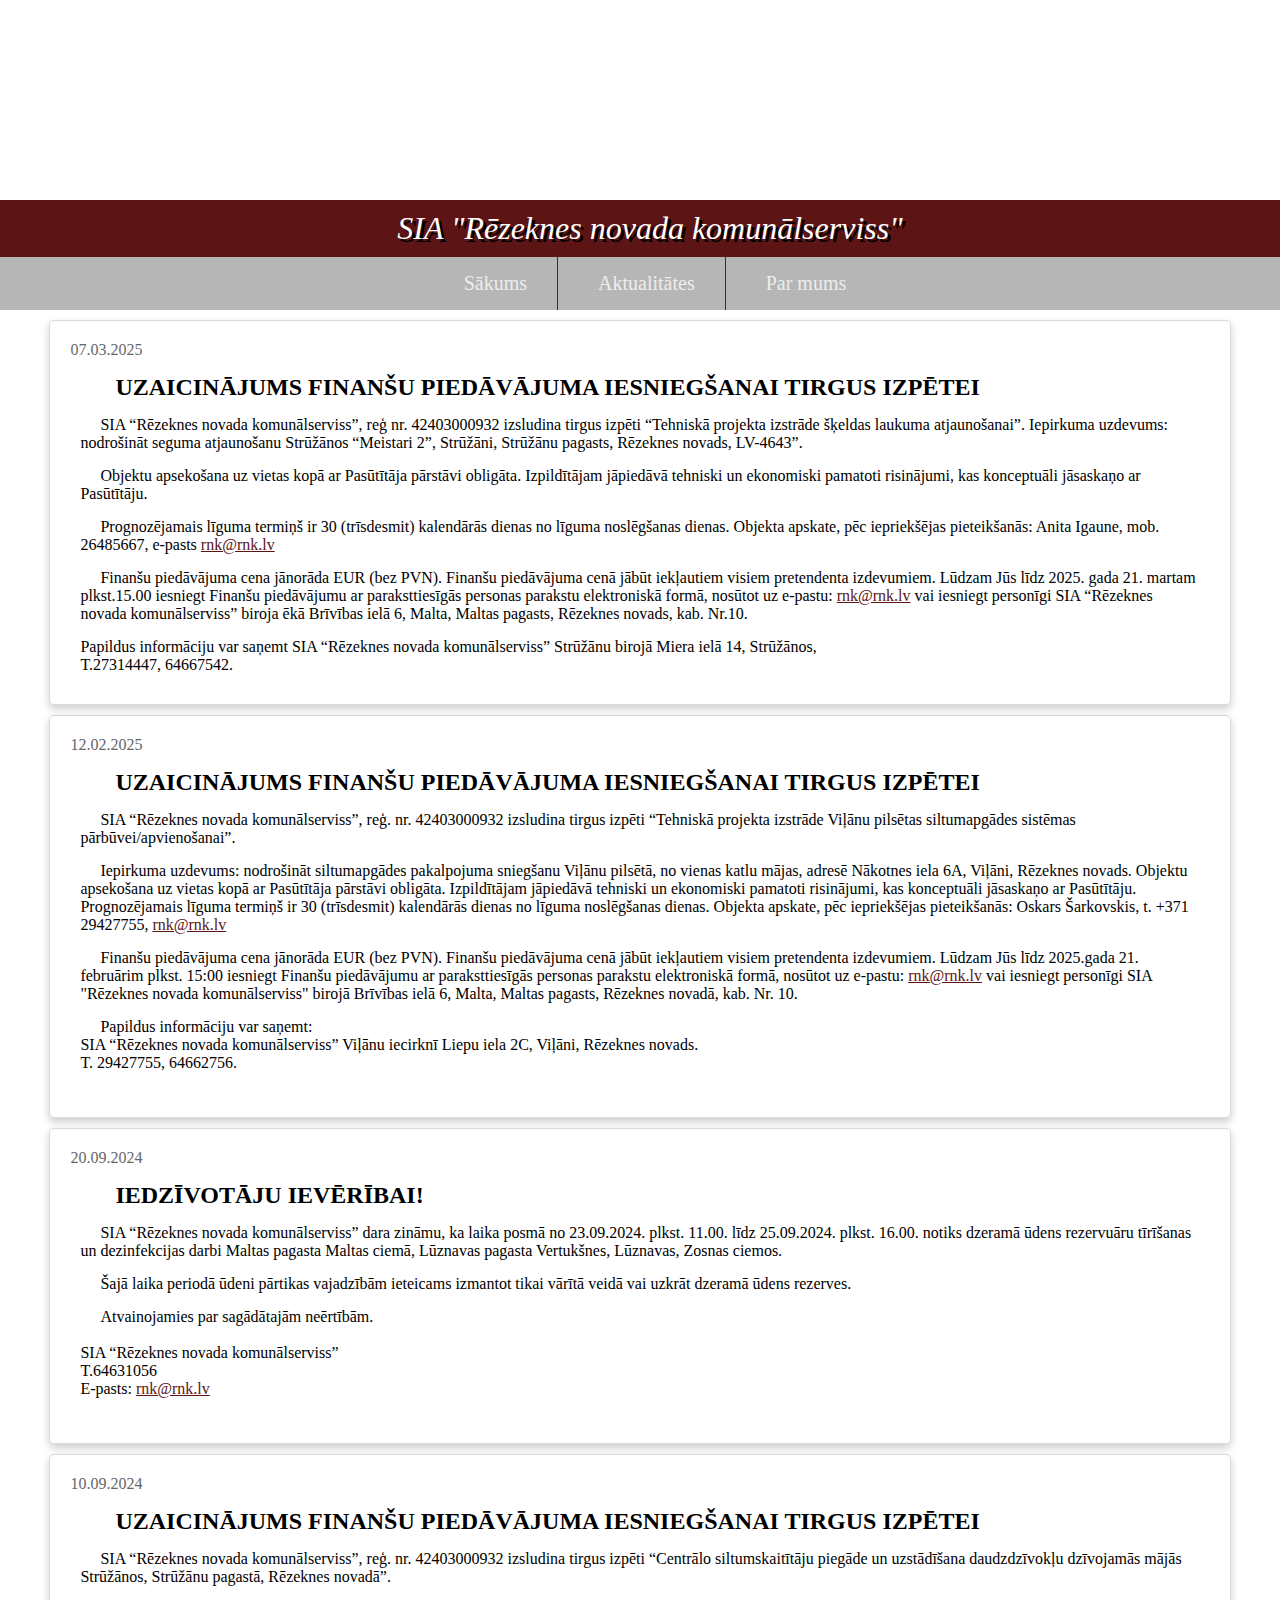
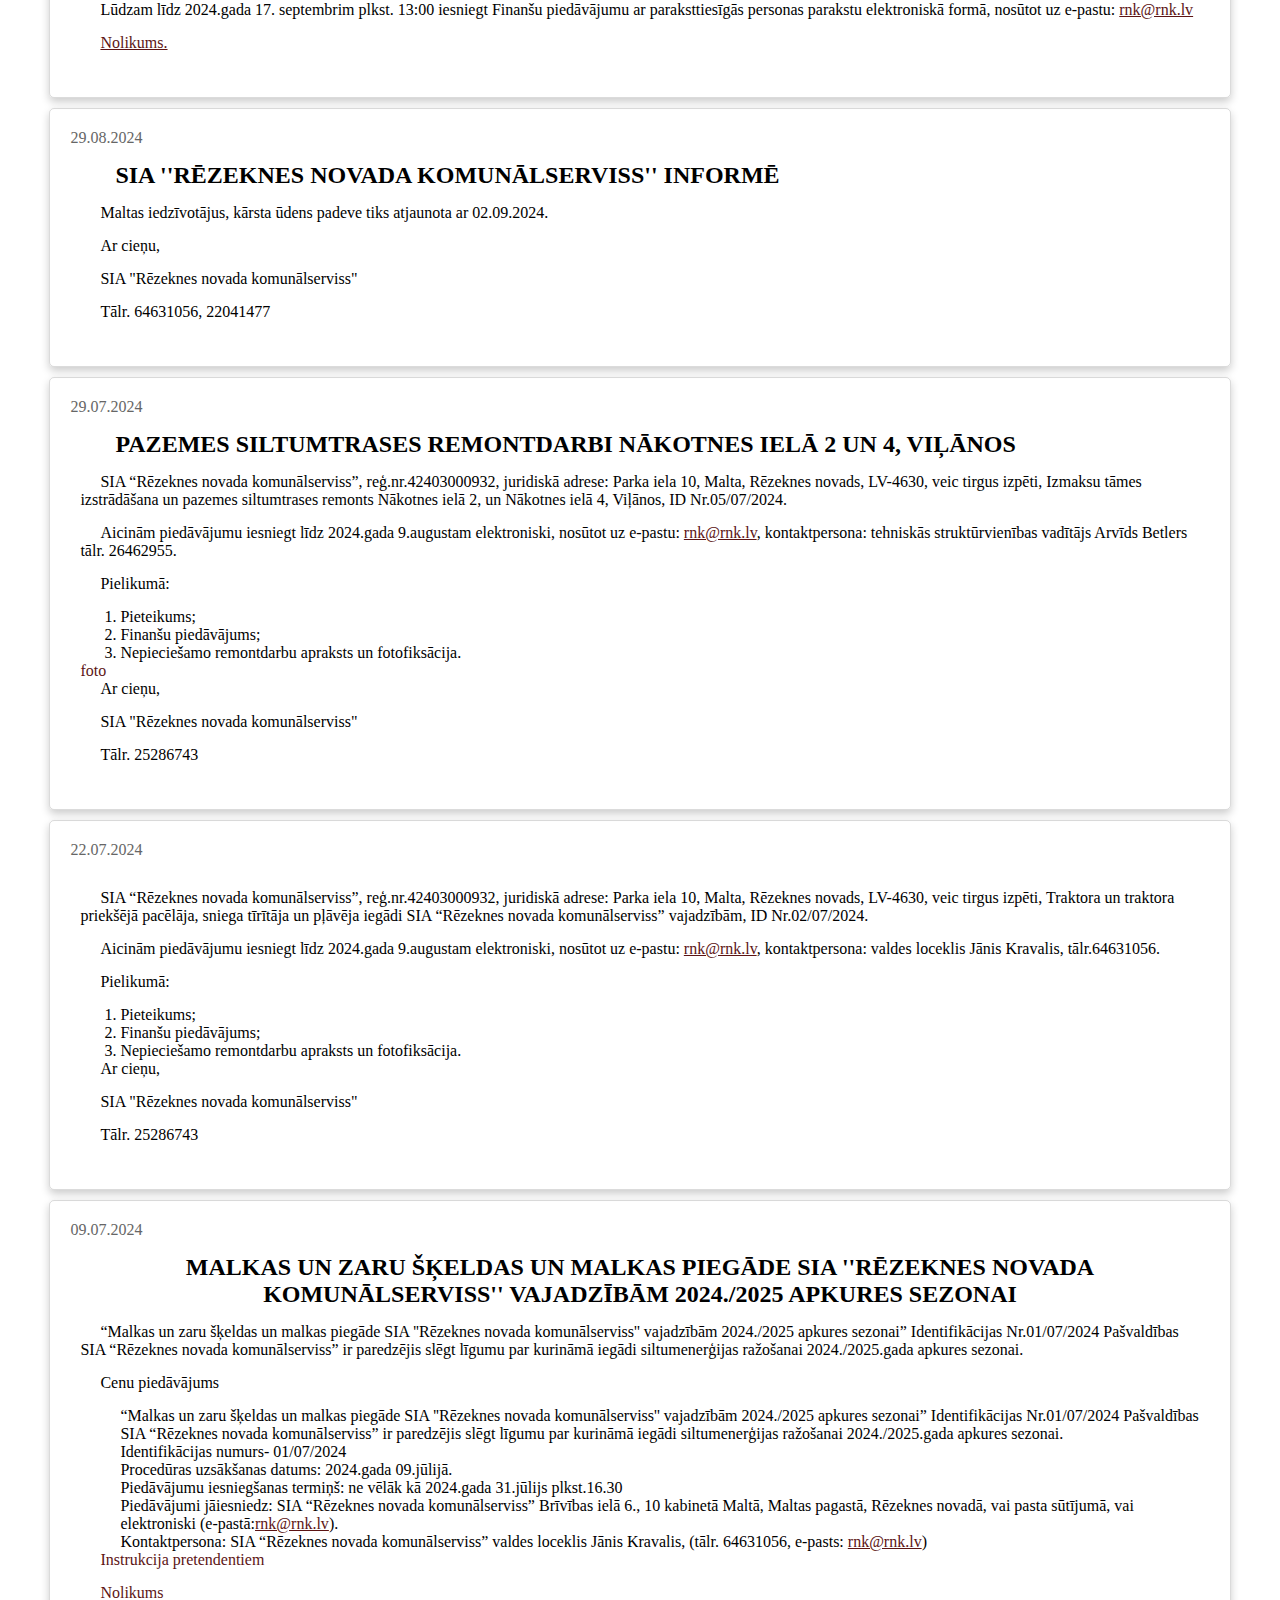
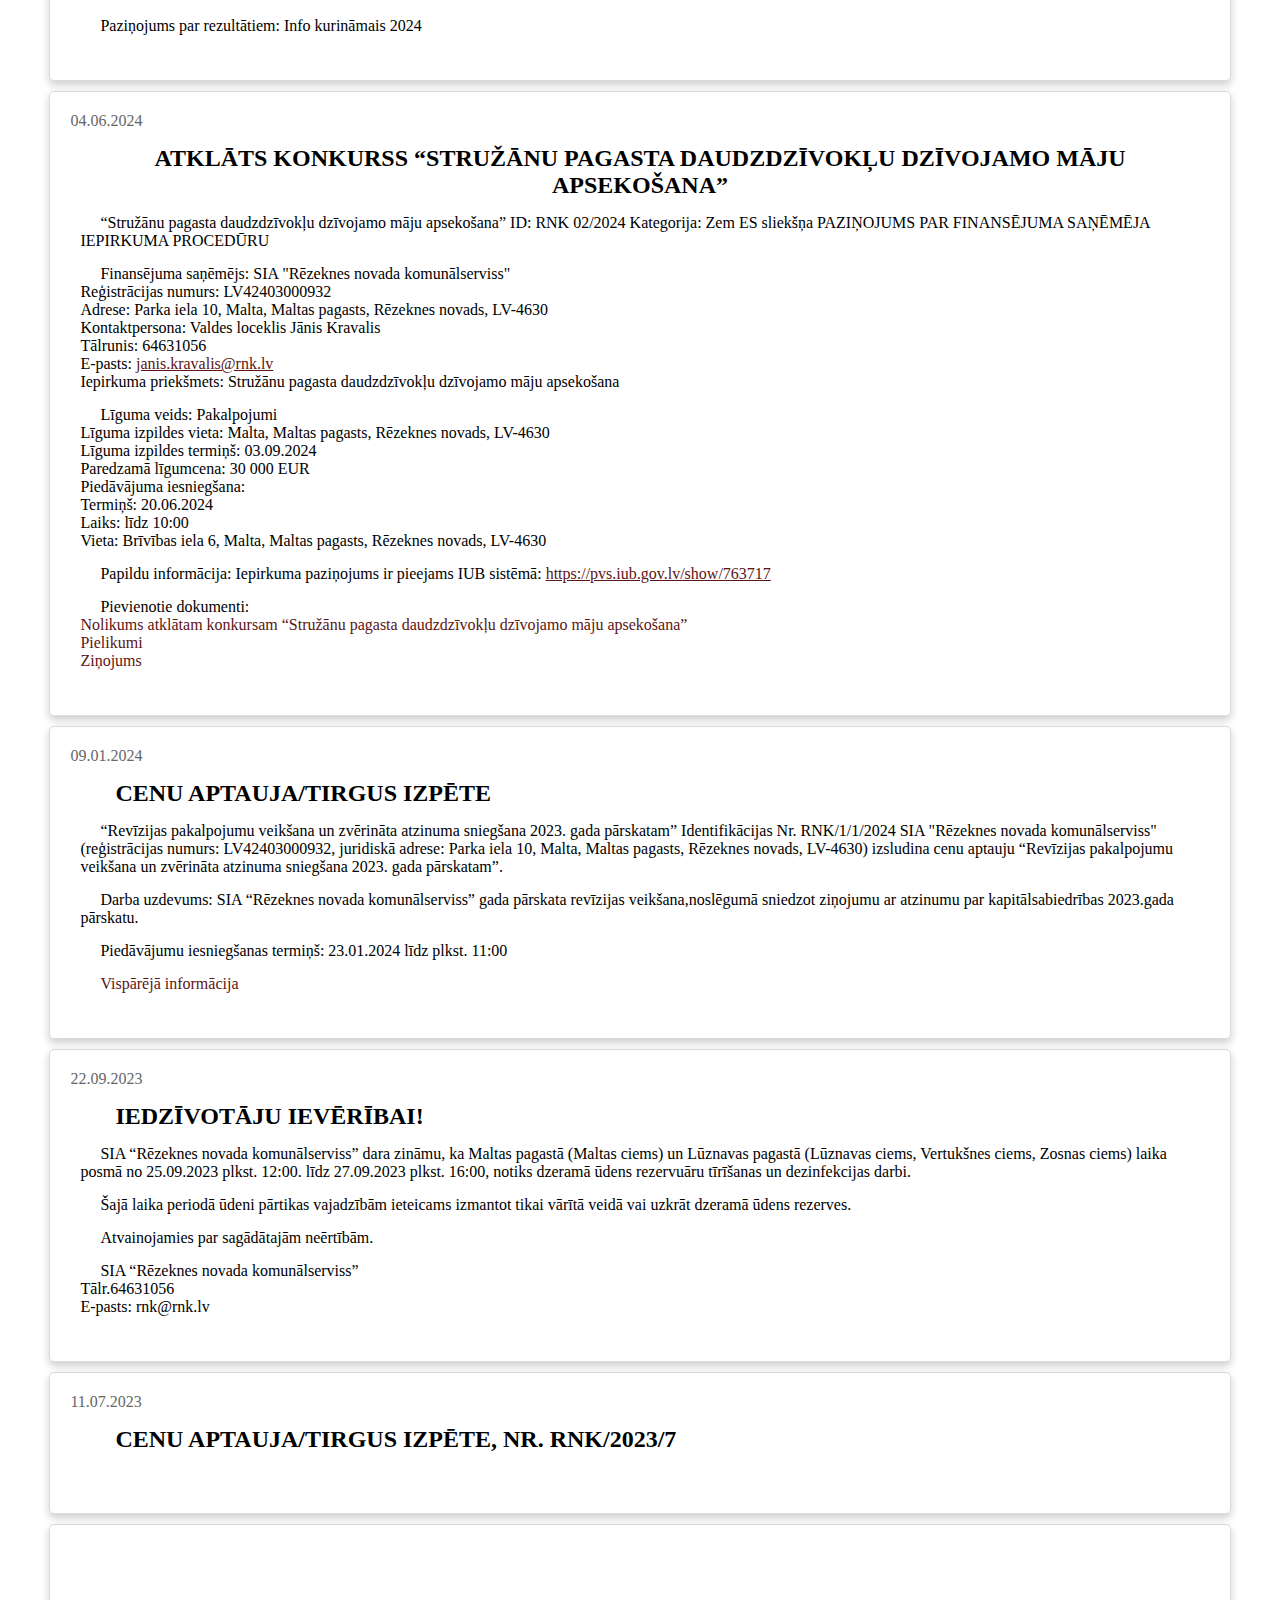
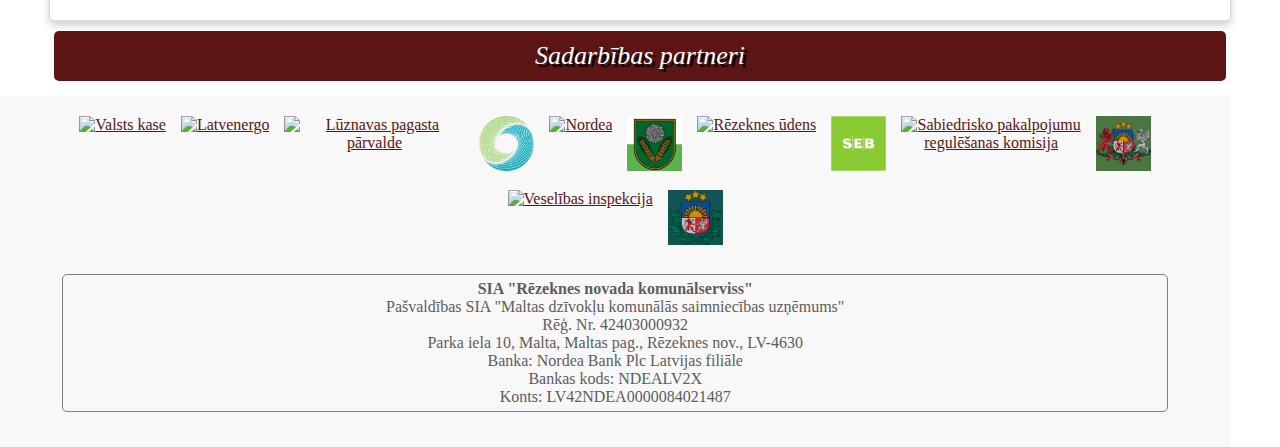
==== index.html @ 6ac14ec8 "Logos fics" ====
<!DOCTYPE html>
<html lang="lv" dir="ltr">

<head>
  <meta charset="UTF-8">
  <meta name="viewport" content="width=device-width, initial-scale=1.0">
  <title>Sākumalapa</title>
  <link rel="stylesheet" href="style.css">
  <link rel="shortcuticon" type="image/vnd.microsoft.icon" href="/templates/interiordesign/favicon.ico">
  <meta name="description"
    content="Rēzeknes novada PSIA Maltas dzīvokļu komunālās saimniecības uzņēmums, Maltas DZKSU, Maltasdzksu">
</head>

<body>
  <header>
  </header>
  <h2>SIA &quot;Rēzeknes novada komunālserviss&quot;</h2>
  <nav id="nav-bar">
    <ul>
      <li><a href="">Sākums</a></li>
      <li><a href="#">Aktualitātes</a></li>
      <li><a href="#footer">Par mums</a></li>
    </ul>
  </nav>
  <div class="galvena">
    <section class="main top-col">
      <div class="card">
        <span class="date">07.03.2025</span>
        <div class="card-header">
          <h3 class="card-title">UZAICINĀJUMS FINANŠU PIEDĀVĀJUMA IESNIEGŠANAI TIRGUS IZPĒTEI</h3>
        </div>
        <div class="card-body">
          <p class="card-text">
            SIA “Rēzeknes novada komunālserviss”, reģ nr. 42403000932 izsludina tirgus izpēti “Tehniskā projekta
            izstrāde
            šķeldas laukuma atjaunošanai”. Iepirkuma uzdevums: nodrošināt seguma atjaunošanu Strūžānos “Meistari 2”,
            Strūžāni, Strūžānu pagasts, Rēzeknes novads, LV-4643”.
          </p>
          <p class="card-text">
            Objektu apsekošana uz vietas kopā ar Pasūtītāja pārstāvi obligāta. Izpildītājam jāpiedāvā tehniski un
            ekonomiski pamatoti risinājumi, kas konceptuāli jāsaskaņo ar Pasūtītāju.
          </p>
          <p class="card-text">
            Prognozējamais līguma termiņš ir 30 (trīsdesmit) kalendārās dienas no līguma noslēgšanas dienas. Objekta
            apskate, pēc iepriekšējas pieteikšanās: Anita Igaune, mob. 26485667, e-pasts <a
              href="mailto:rnk@rnk.lv">rnk@rnk.lv</a>
          </p>
          <p class="card-text">
            Finanšu piedāvājuma cena jānorāda EUR (bez PVN). Finanšu piedāvājuma cenā jābūt iekļautiem visiem
            pretendenta
            izdevumiem. Lūdzam Jūs līdz 2025. gada 21. martam plkst.15.00 iesniegt Finanšu piedāvājumu ar
            paraksttiesīgās
            personas parakstu elektroniskā formā, nosūtot uz e-pastu: <a href="mailto:rnk@rnk.lv">rnk@rnk.lv</a> vai
            iesniegt personīgi SIA “Rēzeknes novada komunālserviss” biroja ēkā Brīvības ielā 6, Malta, Maltas pagasts,
            Rēzeknes novads, kab. Nr.10.
          </p>
          <p>Papildus informāciju var saņemt SIA “Rēzeknes novada komunālserviss” Strūžānu birojā Miera ielā 14,
            Strūžānos,<br> T.27314447, 64667542.</p>
        </div>
      </div>
      <div class="card">
        <span class="date">12.02.2025</span>
        <div class="card-header">
          <h3 class="card-title">UZAICINĀJUMS FINANŠU PIEDĀVĀJUMA IESNIEGŠANAI TIRGUS IZPĒTEI</h3>
        </div>
        <div class="card-body">
          <p class="card-text">SIA “Rēzeknes novada komunālserviss”, reģ. nr. 42403000932 izsludina tirgus izpēti
            “Tehniskā projekta izstrāde Viļānu pilsētas siltumapgādes sistēmas pārbūvei/apvienošanai”.</p>
          <p class="card-text">Iepirkuma uzdevums: nodrošināt siltumapgādes pakalpojuma sniegšanu Viļānu pilsētā, no
            vienas katlu mājas, adresē Nākotnes iela 6A, Viļāni, Rēzeknes novads. Objektu apsekošana uz vietas kopā ar
            Pasūtītāja pārstāvi obligāta. Izpildītājam jāpiedāvā tehniski un ekonomiski pamatoti risinājumi, kas
            konceptuāli jāsaskaņo ar Pasūtītāju. Prognozējamais līguma termiņš ir 30 (trīsdesmit) kalendārās dienas no
            līguma noslēgšanas dienas. Objekta apskate, pēc iepriekšējas pieteikšanās: Oskars Šarkovskis, t. +371
            29427755, <a href="mailto:rnk@rnk.lv">rnk@rnk.lv</a> </p>
          <p class="card-text">Finanšu piedāvājuma cena jānorāda EUR (bez PVN).
            Finanšu piedāvājuma cenā jābūt iekļautiem visiem pretendenta izdevumiem.
            Lūdzam Jūs līdz 2025.gada 21. februārim plkst. 15:00 iesniegt Finanšu piedāvājumu ar paraksttiesīgās
            personas parakstu elektroniskā formā, nosūtot uz e-pastu: <a href="mailto:rnk@rnk.lv">rnk@rnk.lv</a>
            vai iesniegt personīgi SIA "Rēzeknes novada komunālserviss" birojā Brīvības ielā 6, Malta,
            Maltas pagasts, Rēzeknes novadā, kab. Nr. 10.</p>
          <p class="card-text">Papildus informāciju var saņemt:<br>
            SIA “Rēzeknes novada komunālserviss” Viļānu iecirknī Liepu iela 2C, Viļāni, Rēzeknes novads.<br>
            T. 29427755, 64662756.</p>
        </div>
      </div>
      <div class="card">
        <span class="date">20.09.2024</span>
        <div class="card-header">
          <h3 class="card-title">IEDZĪVOTĀJU IEVĒRĪBAI!</h3>
        </div>
        <div class="card-body">
          <p class="card-text">SIA “Rēzeknes novada komunālserviss” dara zināmu,
            ka laika posmā no 23.09.2024. plkst. 11.00. līdz 25.09.2024. plkst. 16.00.
            notiks dzeramā ūdens rezervuāru tīrīšanas un dezinfekcijas darbi Maltas pagasta Maltas ciemā,
            Lūznavas pagasta Vertukšnes, Lūznavas, Zosnas ciemos.</p>
          <p class="card-text">Šajā laika periodā ūdeni pārtikas vajadzībām ieteicams izmantot
            tikai vārītā veidā vai uzkrāt dzeramā ūdens rezerves.</p>
          <p class="card-text">Atvainojamies par sagādātajām neērtībām.<br><br>
            SIA “Rēzeknes novada komunālserviss”<br>
            T.64631056<br>
            E-pasts: <a href="mailto:rnk@rnk.lv">rnk@rnk.lv</a></p>
        </div>
      </div>
      <div class="card">
        <span class="date">10.09.2024</span>
        <div class="card-header">
          <h3 class="card-title">UZAICINĀJUMS FINANŠU PIEDĀVĀJUMA IESNIEGŠANAI TIRGUS IZPĒTEI</h3>
        </div>
        <div class="card-body">
          <p class="card-text">SIA “Rēzeknes novada komunālserviss”, reģ. nr. 42403000932
            izsludina tirgus izpēti “Centrālo siltumskaitītāju piegāde un uzstādīšana
            daudzdzīvokļu dzīvojamās mājās Strūžānos, Strūžānu pagastā, Rēzeknes novadā”.</p>
          <p class="card-text">Lūdzam līdz 2024.gada 17. septembrim plkst. 13:00 iesniegt Finanšu piedāvājumu
            ar paraksttiesīgās personas parakstu elektroniskā formā, nosūtot uz e-pastu: <a
              href="mailto:rnk@rnk.lv">rnk@rnk.lv</a> </p>
          <p class="card-text"><a
              href="https://maltasdzksu.lv/images/Cenu_aptauja_siltumskait%C4%ABt%C4%81ji_Str%C5%AB%C5%BE%C4%81ni_2024.docx"
              target="_blank"> Nolikums.</a></p>
        </div>
      </div>
      <div class="card">
        <span class="date">29.08.2024</span>
        <div class="card-header">
          <h3 class="card-title">SIA ''Rēzeknes novada komunālserviss'' informē</h3>
        </div>
        <div class="card-body">
          <p class="card-text">Maltas iedzīvotājus, kārsta ūdens padeve tiks atjaunota ar 02.09.2024.</p>
          <p class="card-text">Ar cieņu,</p>
          <p class="card-text">SIA "Rēzeknes novada komunālserviss"</p>
          <p class="card-text">Tālr. 64631056, 22041477</p>
        </div>
      </div>
      <div class="card">
        <span class="date">29.07.2024</span>
        <div class="card-header">
          <h3 class="card-title">Pazemes siltumtrases remontdarbi Nākotnes ielā 2 un 4, Viļānos</h3>
        </div>
        <div class="card-body">
          <p class="card-text">SIA “Rēzeknes novada komunālserviss”, reģ.nr.42403000932,
            juridiskā adrese: Parka iela 10, Malta, Rēzeknes novads, LV-4630,
            veic tirgus izpēti, Izmaksu tāmes izstrādāšana un pazemes siltumtrases remonts Nākotnes ielā 2,
            un Nākotnes ielā 4, Viļānos, ID Nr.05/07/2024.</p>
          <p class="card-text">Aicinām piedāvājumu iesniegt līdz 2024.gada 9.augustam elektroniski, nosūtot uz e-pastu:
            <a href="mailto:rnk@rnk.lv">rnk@rnk.lv</a>,
            kontaktpersona: tehniskās struktūrvienības vadītājs Arvīds Betlers tālr. 26462955.
          </p>
          <p class="card-text">Pielikumā:</p>
          <p class="card-text">
          <ol>
            <li>Pieteikums;</li>
            <li>Finanšu piedāvājums;</li>
            <li>Nepieciešamo remontdarbu apraksts un fotofiksācija.</li>
          </ol>
          <a>foto</a>
          </p>
          <p class="card-text">Ar cieņu,</p>
          <p class="card-text">SIA "Rēzeknes novada komunālserviss"</p>
          <p class="card-text">Tālr. 25286743</p>
        </div>
      </div>

      <div class="card">
        <span class="date">22.07.2024</span>
        <div class="card-header">
          <h3 class="card-title"></h3>
        </div>
        <div class="card-body">
          <p class="card-text">SIA “Rēzeknes novada komunālserviss”, reģ.nr.42403000932, juridiskā adrese: Parka iela
            10, Malta,
            Rēzeknes novads, LV-4630, veic tirgus izpēti,
            Traktora un traktora priekšējā pacēlāja, sniega tīrītāja un pļāvēja iegādi SIA “Rēzeknes novada
            komunālserviss” vajadzībām,
            ID Nr.02/07/2024.</p>
          <p class="card-text">Aicinām piedāvājumu iesniegt līdz 2024.gada 9.augustam elektroniski, nosūtot uz e-pastu:
            <a href="mailto:rnk@rnk.lv">rnk@rnk.lv</a>,
            kontaktpersona: valdes loceklis Jānis Kravalis, tālr.64631056.
          </p>
          <p class="card-text">Pielikumā:</p>
          <p class="card-text">
          <ol>
            <li>Pieteikums;</li>
            <li>Finanšu piedāvājums;</li>
            <li>Nepieciešamo remontdarbu apraksts un fotofiksācija.</li>
          </ol>
          </p>
          <p class="card-text">Ar cieņu,</p>
          <p class="card-text">SIA "Rēzeknes novada komunālserviss"</p>
          <p class="card-text">Tālr. 25286743</p>
        </div>
      </div>

      <div class="card">
        <span class="date">09.07.2024</span>
        <div class="card-header">
          <h3 class="card-title">Malkas un zaru šķeldas un malkas piegāde SIA ''Rēzeknes novada komunālserviss''
            vajadzībām 2024./2025 apkures sezonai</h3>
        </div>
        <div class="card-body">
          <p class="card-text">“Malkas un zaru šķeldas un malkas piegāde SIA ''Rēzeknes novada komunālserviss''
            vajadzībām 2024./2025 apkures sezonai”
            Identifikācijas Nr.01/07/2024
            Pašvaldības SIA “Rēzeknes novada komunālserviss”
            ir paredzējis slēgt līgumu par kurināmā iegādi siltumenerģijas ražošanai 2024./2025.gada apkures sezonai.
          </p>
          <p class="card-text">Cenu piedāvājums</p>
          <p class="card-text">
          <ul>
            <li>“Malkas un zaru šķeldas un malkas piegāde SIA ''Rēzeknes novada komunālserviss'' vajadzībām 2024./2025
              apkures sezonai”
              Identifikācijas Nr.01/07/2024
              Pašvaldības SIA “Rēzeknes novada komunālserviss”
              ir paredzējis slēgt līgumu par kurināmā iegādi siltumenerģijas ražošanai 2024./2025.gada apkures sezonai.
            </li>
            <li>Identifikācijas numurs- 01/07/2024</li>
            <li>Procedūras uzsākšanas datums: 2024.gada 09.jūlijā.</li>
            <li>Piedāvājumu iesniegšanas termiņš: ne vēlāk kā 2024.gada 31.jūlijs plkst.16.30</li>
            <li>Piedāvājumi jāiesniedz: SIA “Rēzeknes novada komunālserviss”

              Brīvības ielā 6., 10 kabinetā Maltā, Maltas pagastā, Rēzeknes novadā, vai pasta sūtījumā, vai elektroniski
              (e-pastā:<a href="mailto:rnk@rnk.lv">rnk@rnk.lv</a>).</li>
            <li>Kontaktpersona: SIA “Rēzeknes novada komunālserviss” valdes loceklis Jānis Kravalis,
              (tālr. 64631056, e-pasts: <a href="mailto:rnk@rnk.lv">rnk@rnk.lv</a>)</li>
          </ul>
          </p>
          <p class="card-text"><a>Instrukcija pretendentiem</a></p>
          <p class="card-text"><a>Nolikums</a></p>
          <p class="card-text">Paziņojums par rezultātiem: Info kurināmais 2024</p>
        </div>
      </div>
      <div class="card">
        <span class="date">04.06.2024</span>
        <div class="card-header">
          <h3 class="card-title">ATKLĀTS KONKURSS “Stružānu pagasta daudzdzīvokļu dzīvojamo māju apsekošana”</h3>
        </div>
        <div class="card-body">
          <p class="card-text">“Stružānu pagasta daudzdzīvokļu dzīvojamo māju apsekošana” ID: RNK 02/2024 Kategorija:
            Zem ES sliekšņa
            PAZIŅOJUMS PAR FINANSĒJUMA SAŅĒMĒJA IEPIRKUMA PROCEDŪRU
          </p>
          <p class="card-text">Finansējuma saņēmējs: SIA "Rēzeknes novada komunālserviss" <br>Reģistrācijas numurs:
            LV42403000932 <br>Adrese: Parka iela 10, Malta, Maltas pagasts, Rēzeknes novads, LV-4630
            <br> Kontaktpersona: Valdes loceklis Jānis Kravalis <br>Tālrunis: 64631056<br> E-pasts: <a
              href="mailto:janis.kravalis@rnk.lv">janis.kravalis@rnk.lv</a>
            <br>Iepirkuma priekšmets: Stružānu pagasta daudzdzīvokļu dzīvojamo māju apsekošana
          </p>
          <p class="card-text">Līguma veids: Pakalpojumi<br>
            Līguma izpildes vieta: Malta, Maltas pagasts, Rēzeknes novads, LV-4630<br>
            Līguma izpildes termiņš: 03.09.2024<br>
            Paredzamā līgumcena: 30 000 EUR<br>
            Piedāvājuma iesniegšana:<br>
            Termiņš: 20.06.2024<br>
            Laiks: līdz 10:00<br>
            Vieta: Brīvības iela 6, Malta, Maltas pagasts, Rēzeknes novads, LV-4630</p>
          <p class="card-text">Papildu informācija: Iepirkuma paziņojums ir pieejams IUB sistēmā: <a
              href="https://pvs.iub.gov.lv/show/763717">https://pvs.iub.gov.lv/show/763717</a>
          </p>
          <p class="card-text">Pievienotie dokumenti:<br>
            <a>Nolikums atklātam konkursam “Stružānu pagasta daudzdzīvokļu dzīvojamo māju apsekošana”</a>
            <br><a>Pielikumi</a>
            <br><a>Ziņojums</a>
          </p>
        </div>
      </div>
      <div class="card">
        <span class="date">09.01.2024</span>
        <div class="card-header">
          <h3 class="card-title">Cenu aptauja/tirgus izpēte</h3>
        </div>
        <div class="card-body">
          <p class="card-text">“Revīzijas pakalpojumu veikšana un zvērināta atzinuma sniegšana 2023. gada pārskatam”
            Identifikācijas Nr. RNK/1/1/2024
            SIA "Rēzeknes novada komunālserviss" (reģistrācijas numurs: LV42403000932, juridiskā adrese:
            Parka iela 10, Malta, Maltas pagasts, Rēzeknes novads, LV-4630) izsludina cenu aptauju
            “Revīzijas pakalpojumu veikšana un zvērināta atzinuma sniegšana 2023. gada pārskatam”.</p>
          <p class="card-text">Darba uzdevums: SIA “Rēzeknes novada komunālserviss” gada pārskata revīzijas
            veikšana,noslēgumā sniedzot ziņojumu ar atzinumu par kapitālsabiedrības 2023.gada pārskatu.</p>
          <p class="card-text">Piedāvājumu iesniegšanas termiņš: 23.01.2024 līdz plkst. 11:00</p>
          <p class="card-text"><a>Vispārējā informācija</a></p>
        </div>
      </div>
      <div class="card">
        <span class="date">22.09.2023</span>
        <div class="card-header">
          <h3 class="card-title">IEDZĪVOTĀJU IEVĒRĪBAI!</h3>
        </div>
        <div class="card-body">
          <p class="card-text">SIA “Rēzeknes novada komunālserviss” dara zināmu, ka Maltas pagastā (Maltas ciems) un
            Lūznavas pagastā (Lūznavas ciems, Vertukšnes ciems, Zosnas ciems)
            laika posmā no 25.09.2023 plkst. 12:00. līdz 27.09.2023 plkst. 16:00, notiks dzeramā ūdens rezervuāru
            tīrīšanas un dezinfekcijas darbi.</p>
          <p class="card-text">Šajā laika periodā ūdeni pārtikas vajadzībām ieteicams izmantot tikai vārītā veidā vai
            uzkrāt dzeramā ūdens rezerves.</p>
          <p class="card-text">Atvainojamies par sagādātajām neērtībām.</p>
          <p class="card-text">SIA “Rēzeknes novada komunālserviss”<br>
            Tālr.64631056 <br>
            E-pasts: rnk@rnk.lv</p>
        </div>
      </div>
      <div class="card">
        <span class="date">11.07.2023</span>
        <div class="card-header">
          <h3 class="card-title">Cenu aptauja/tirgus izpēte, Nr. RNK/2023/7</h3>
        </div>
        <div class="card-body">
          <p class="card-text"></p>
          <p class="card-text"></p>
          <p class="card-text"></p>
          <p class="card-text"></p>
        </div>
      </div>
      <div class="card">
        <span class="date"></span>
        <div class="card-header">
          <h3 class="card-title"></h3>
        </div>
        <div class="card-body">
          <p class="card-text"></p>
          <p class="card-text"></p>
          <p class="card-text"></p>
          <p class="card-text"></p>
        </div>
      </div>
      <!-- <div class="card">
      <span class="date"></span>
      <div class="card-header">
        <h3 class="card-title"></h3>
      </div>
      <div class="card-body">
        <p class="card-text"></p>
        <p class="card-text"></p>
        <p class="card-text"></p>
        <p class="card-text"></p>
      </div>
    </div> -->
    </section>

  </div>
  <footer>

    <h4 id="sadarb">Sadarbības partneri</h4>
    <div class="partneri">
      <div class="logo-container">
        <div class="tooltip">
          <a href="https://www.kase.gov.lv/">
            <img class="logo" src="logo/Iepirkumu_uzraudzibas_birojs_1.png" alt="Valsts kase">
          </a>
          <span class="tooltiptext">Valsts kase</span>
        </div>

        <div class="tooltip">
          <a href="https://latvenergo.lv/">
            <img class="logo" src="logo/Latvenergo_1.png" alt="Latvenergo">
          </a>
          <span class="tooltiptext">Latvenergo</span>
        </div>

        <div class="tooltip">
          <a href="https://luznava.lv/">
            <img class="logo" src="logo/Luznava_logo_1.png" alt="Lūznavas pagasta pārvalde">
          </a>
          <span class="tooltiptext">Lūznavas pagasta pārvalde</span>
        </div>

        <div class="tooltip">
          <a href="https://ekii.lv/">
            <img class="logo" src="logo/LVIF_1.png" alt="Latvijas vides investīciju fonds">
          </a>
          <span class="tooltiptext">Latvijas vides investīciju fonds</span>
        </div>

        <div class="tooltip">
          <a href="https://www.nordea.com/">
            <img class="logo" src="logo/Nordea_1.png" alt="Nordea">
          </a>
          <span class="tooltiptext">Nordea</span>
        </div>

        <div class="tooltip">
          <a href="https://rezeknesnovads.lv/">
            <img class="logo" src="logo/Rezeknes_novads_1.png" alt="Rēzeknes novads">
          </a>
          <span class="tooltiptext">Rēzeknes novads</span>
        </div>

        <div class="tooltip">
          <a href="https://www.rezeknesudens.lv/">
            <img class="logo" src="logo/Rezeknes_udens_1.png" alt="Rēzeknes ūdens">
          </a>
          <span class="tooltiptext">Rēzeknes ūdens</span>
        </div>

        <div class="tooltip">
          <a href="https://seb.lv/">
            <img class="logo" src="logo/SEB_logo_1.png" alt="SEB">
          </a>
          <span class="tooltiptext">SEB</span>
        </div>

        <div class="tooltip">
          <a href="https://www.sprk.gov.lv/">
            <img class="logo" src="logo/SPRK_logo_1.png" alt="Sabiedrisko pakalpojumu regulēšanas komisija">
          </a>
          <span class="tooltiptext">Sabiedrisko pakalpojumu regulēšanas komisija</span>
        </div>

        <div class="tooltip">
          <a href="https://www.varam.gov.lv/">
            <img class="logo" src="logo/VARAM_1.png" alt="VARAM">
          </a>
          <span class="tooltiptext">VARAM</span>
        </div>

        <div class="tooltip">
          <a href="https://www.vi.gov.lv/">
            <img class="logo" src="logo/Veselības_inspekcija_1.png" alt="Veselības inspekcija">
          </a>
          <span class="tooltiptext">Veselības inspekcija</span>
        </div>

        <div class="tooltip">
          <a href="https://vvd.gov.lv/">
            <img class="logo" src="logo/Vides_dienests_1.png" alt="Rēzeknes vides pārvalde">
          </a>
          <span class="tooltiptext">Rēzeknes vides pārvalde</span>
        </div>

        <div id="footer">
          <div class="info">
            <h4>SIA "Rēzeknes novada komunālserviss"</h4>
            <p>Pašvaldības SIA "Maltas dzīvokļu komunālās saimniecības uzņēmums"<br>
              Rēģ. Nr. 42403000932<br>
              Parka iela 10, Malta, Maltas pag., Rēzeknes nov., LV-4630 <br>
              Banka: Nordea Bank Plc Latvijas filiāle<br>
              Bankas kods: NDEALV2X<br>
              Konts: LV42NDEA0000084021487
            </p>
          </div>
        </div>

      </div>
    </div>
  </footer>
</body>
---- style.css ----
@import url('https://fonts.googleapis.com/css2?family=Noto+Serif:ital,wght@0,100..900;1,100..900&display=swap');

* {
  margin: 0;
  font-family: 'Times New Roman', Times, serif;
}

header {
  background-image: url(https://maltasdzksu.lv/images/slides/karte2.jpg);
  background-position: center;
  background-repeat: no-repeat;
  background-size: cover;
  position: relative;
  text-align: center;
  padding: 100px 0;
}

h2 {
  background-color: rgb(92, 20, 20);
  text-align: center;
  color: white;
  padding: 10px;
  font-weight: 100;
  font-style: italic;
  font-size: 32px;
  margin-left: auto;
  margin-right: auto;
  width: 100%;
  user-select: none;
  text-shadow: 3px 3px black;
}

/*nav-bar */
#nav-bar {
  position: sticky;
  top: 0;
  z-index: 10;
  background-color: rgb(80, 78, 77);
  margin-bottom: 10px;
}

#nav-bar ul {
  list-style-type: none;
  display: flex;
  margin: 0;
  overflow: hidden;
  justify-content: center;
  background-color: rgb(182, 182, 182);
  user-select: none;
}

#nav-bar ul li {
  margin: 0 10px;
  padding-right: 10px;
  border-right: solid 1px rgb(48, 48, 48);
}

#nav-bar ul li:last-child {
  border-right: none;
}

#nav-bar ul li a {
  color: rgb(237, 237, 237);
  text-decoration: none;
  font-size: 20px;
  padding: 15px 20px;
  display: flex;
  box-sizing: border-box;
  align-items: center;
  text-align: center;
  transition: box-shadow 0.3s ease,
    background-color 0.3s ease;
}

a {
  color: rgb(92, 20, 20);
}

a :hover {
  text-decoration: underline;
}

.card {
  box-shadow: 0 4px 8px 0 rgba(0, 0, 0, 0.2);
  transition: 0.3s;
  padding: 20px;
  border: 0.5px solid rgba(169, 169, 169, 0.414);
  border-radius: 5px;
  width: 89%;
  margin-left: auto;
  margin-right: auto;
  margin-bottom: 10px;
}

.date {
  font-size: 16px;
  color: #666;
}

.card-header {
  display: flex;
  align-items: center;
  text-align: center;
  margin-top: 10px;
}

.card-title {
  font-size: 24px;
  font-weight: bold;
  text-transform: uppercase;
  margin: 5px 45px;
}

.card-body {
  padding: 10px;
}

.card-text {
  text-indent: 20px;
  margin-bottom: 15px;
}

#footer {
  border: 1px solid grey;
  border-radius: 5px;
  display: block;
  margin-left: auto;
  margin-right: auto;
  margin-top: 10px;
  width: 86%;
  padding: 5px 40px;
  margin-bottom: 15px;
}

.col {
  padding: 20px;
  margin-top: 10px;
}

.info {
  color: rgb(93, 93, 93);;
}

/* Sadarbības partneri*/
.partneri {
  margin-top: 15px;
  text-align: center;
  padding: 20px;
  background-color: #f8f8f8;
  width: 93%;
}

#sadarb {
  display: block !important;
  background-color: rgb(92, 20, 20);
  text-align: center;
  color: white;
  padding: 10px;
  font-weight: 100;
  font-style: italic;
  font-size: 26px;
  margin-left: auto;
  margin-right: auto;
  width: 90%;
  user-select: none;
  border-radius: 5px;
  text-shadow: 3px 3px black;
}

.logo-container {
  display: flex;
  flex-wrap: wrap;
  justify-content: center;
  gap: 15px;
  max-width: 1200px;
  margin: auto;
}

/* Логотипы (увеличенный размер) */
.logo {
  height: 55px;
  max-width: 180px;
  object-fit: contain;
}

/* Делаем логотипы изначально в две строки */
@media (min-width: 769px) {

  /* Для больших экранов */
  .logo {
    flex: 1 1 calc(100% / 7 - 15px);
    /* 7 логотипов в строке */
  }
}

/* Для планшетов - 4 логотипа в строке */
@media (max-width: 1024px) {
  .logo {
    flex: 1 1 calc(100% / 4 - 15px);
    /* 4 логотипа в строке */
    height: 70px;
    max-width: 160px;
  }
}

/* Для телефонов - 3 логотипа в строке */
@media (max-width: 768px) {
  .logo {
    flex: 1 1 calc(100% / 3 - 15px);
    /* 3 логотипа в строке */
    height: 60px;
    max-width: 140px;
  }
}

/* Тултип */
.tooltip {
  position: relative;
  display: inline-block;
}

/* Скрываем текст тултипа */
.tooltip .tooltiptext {
  visibility: hidden;
  width: 160px;
  background-color: rgba(0, 0, 0);
  color: #fff;
  text-align: center;
  border-radius: 6px;
  padding: 5px;

  /* Размещение над логотипом */
  position: absolute;
  bottom: 110%;
  left: 50%;
  transform: translateX(-50%);
  opacity: 0;
  transition: opacity 0.4 ease-in-out;
}

/* Показываем тултип при на*/
.tooltip:hover .tooltiptext {
  visibility: visible;
  opacity: 1;
}
ul{
 list-style: none;
}
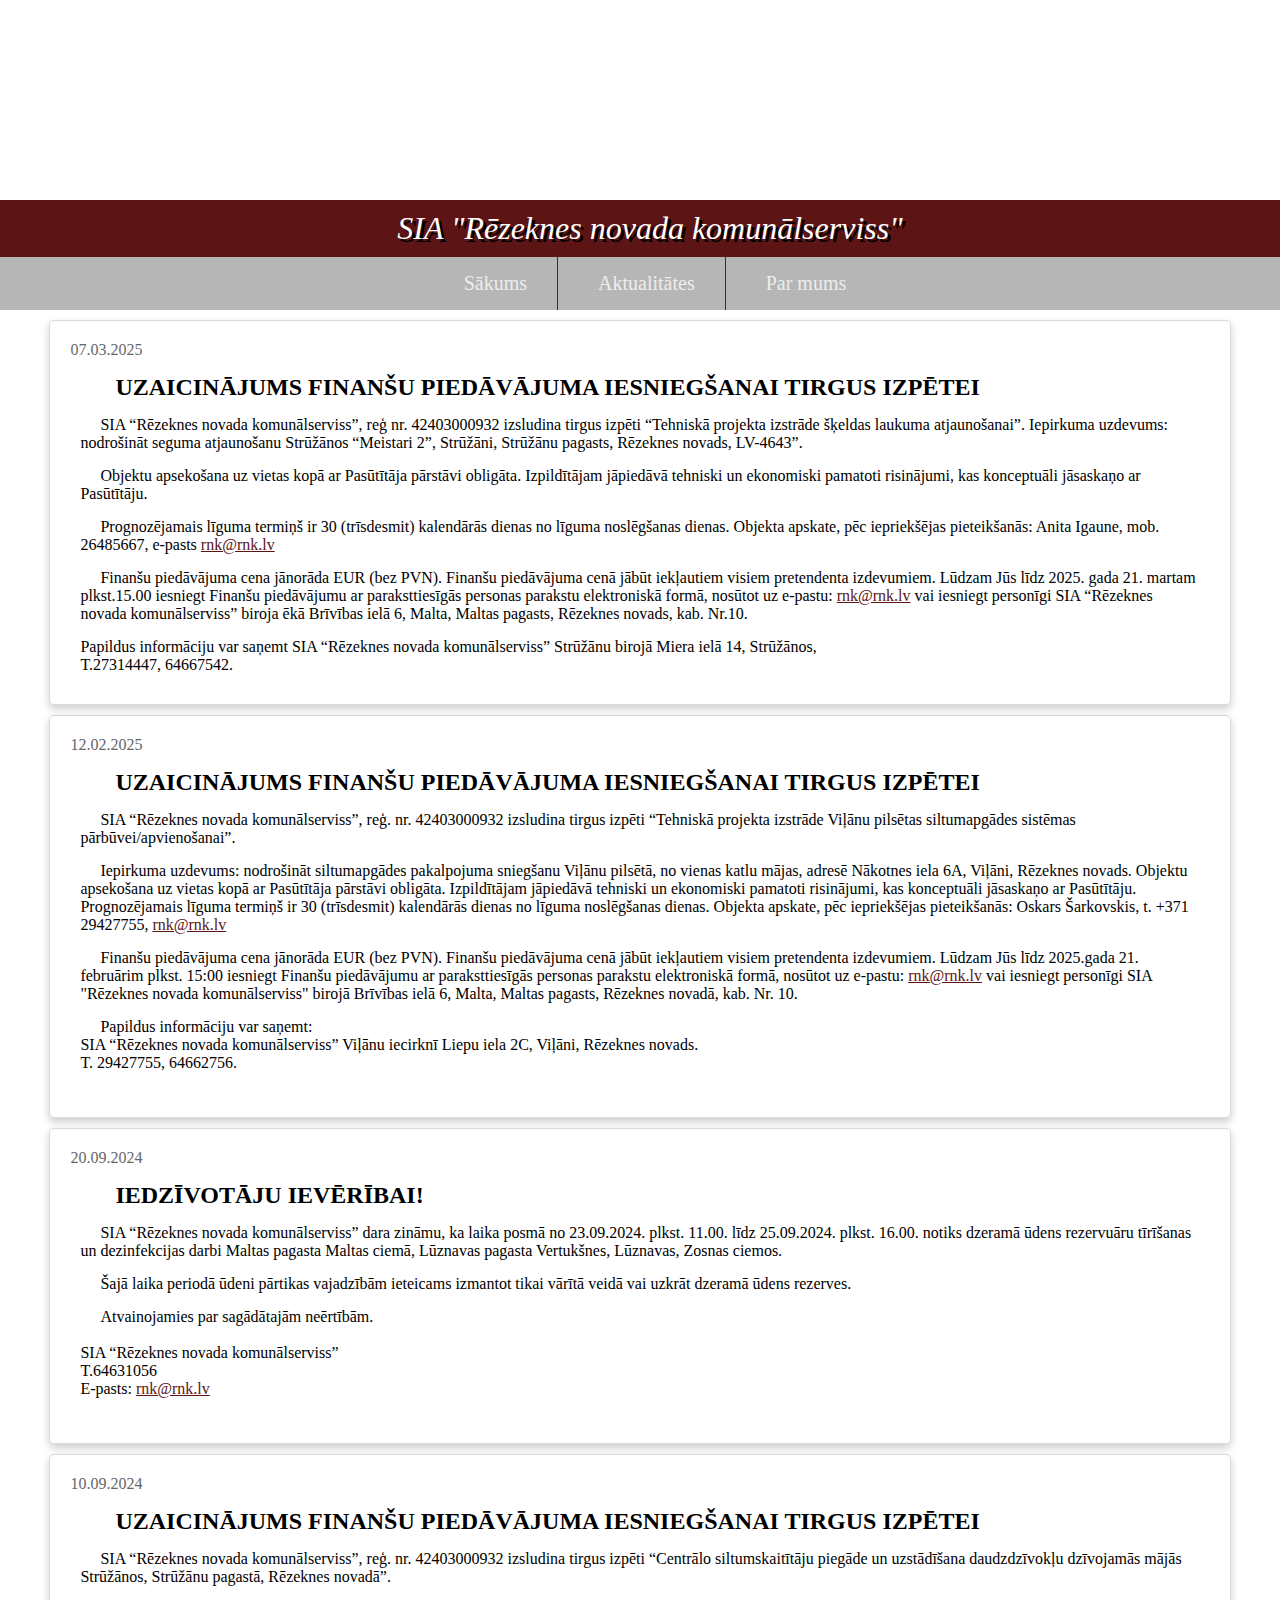
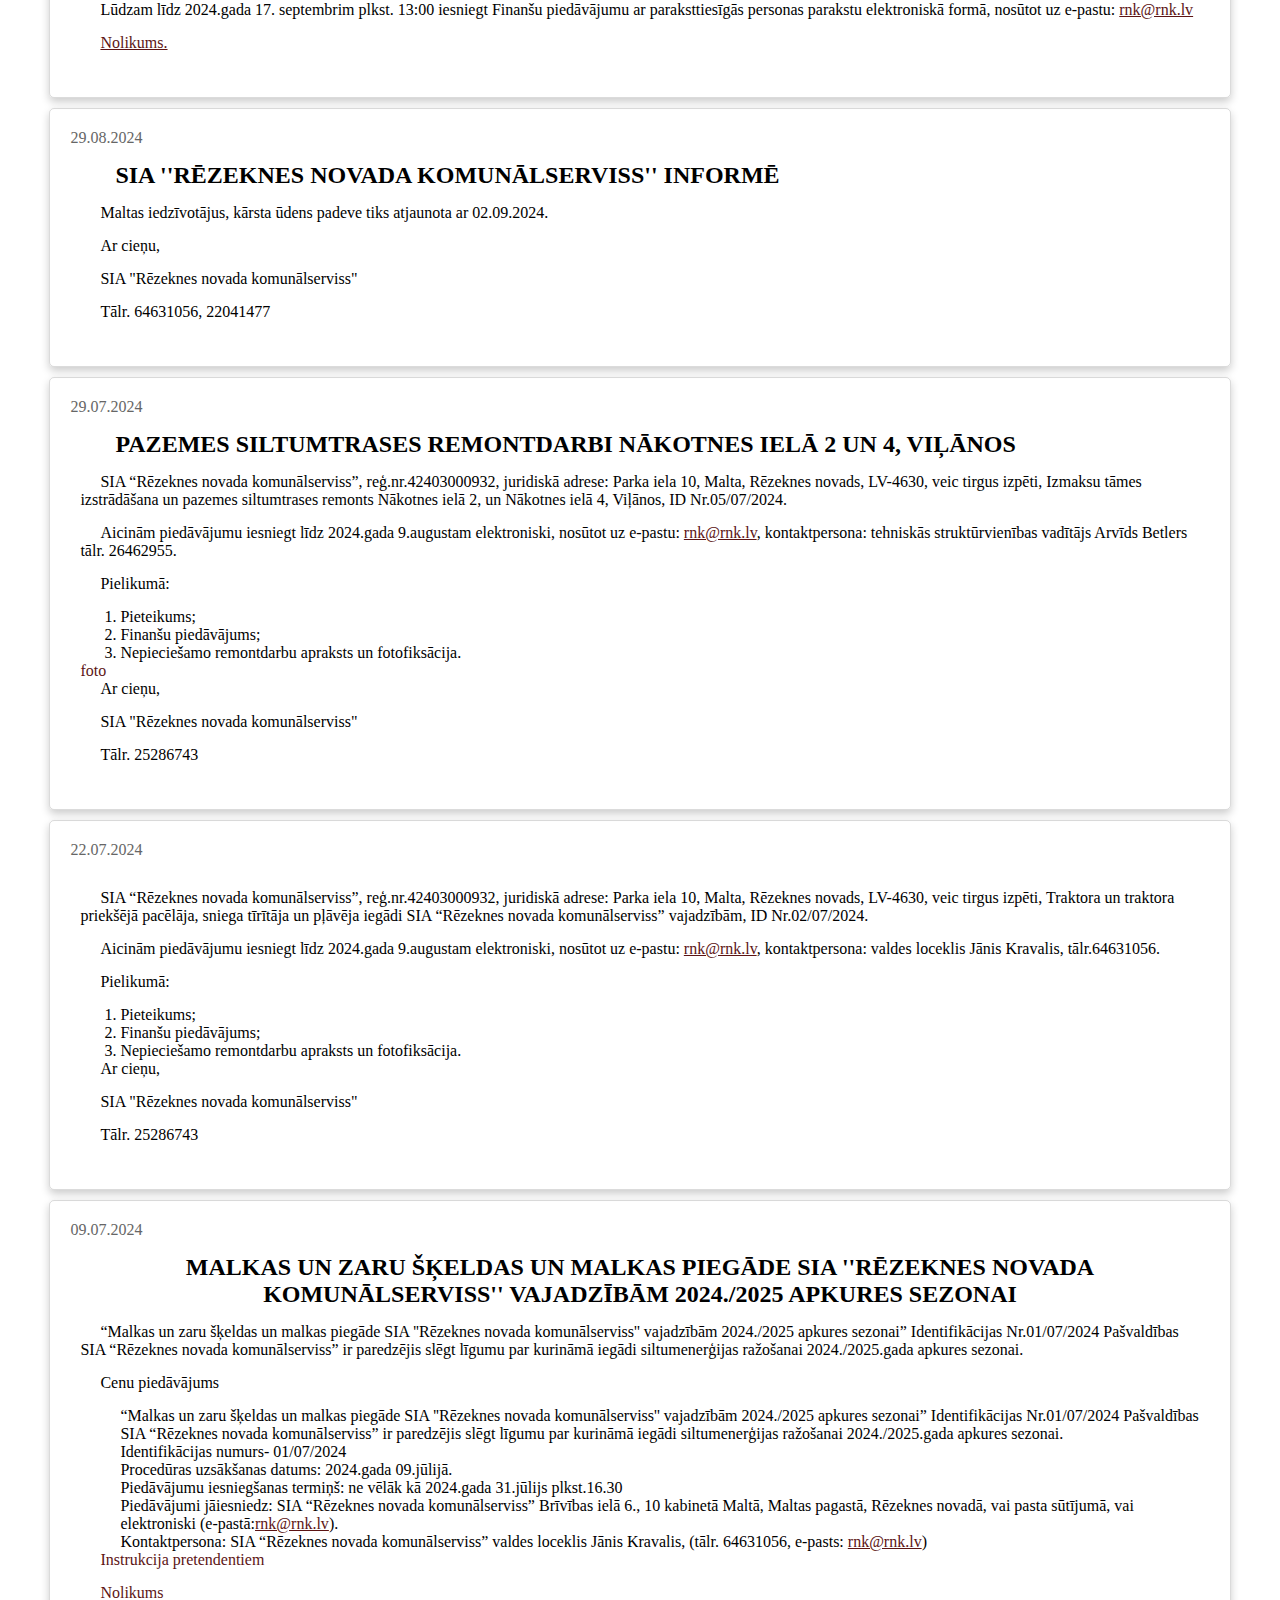
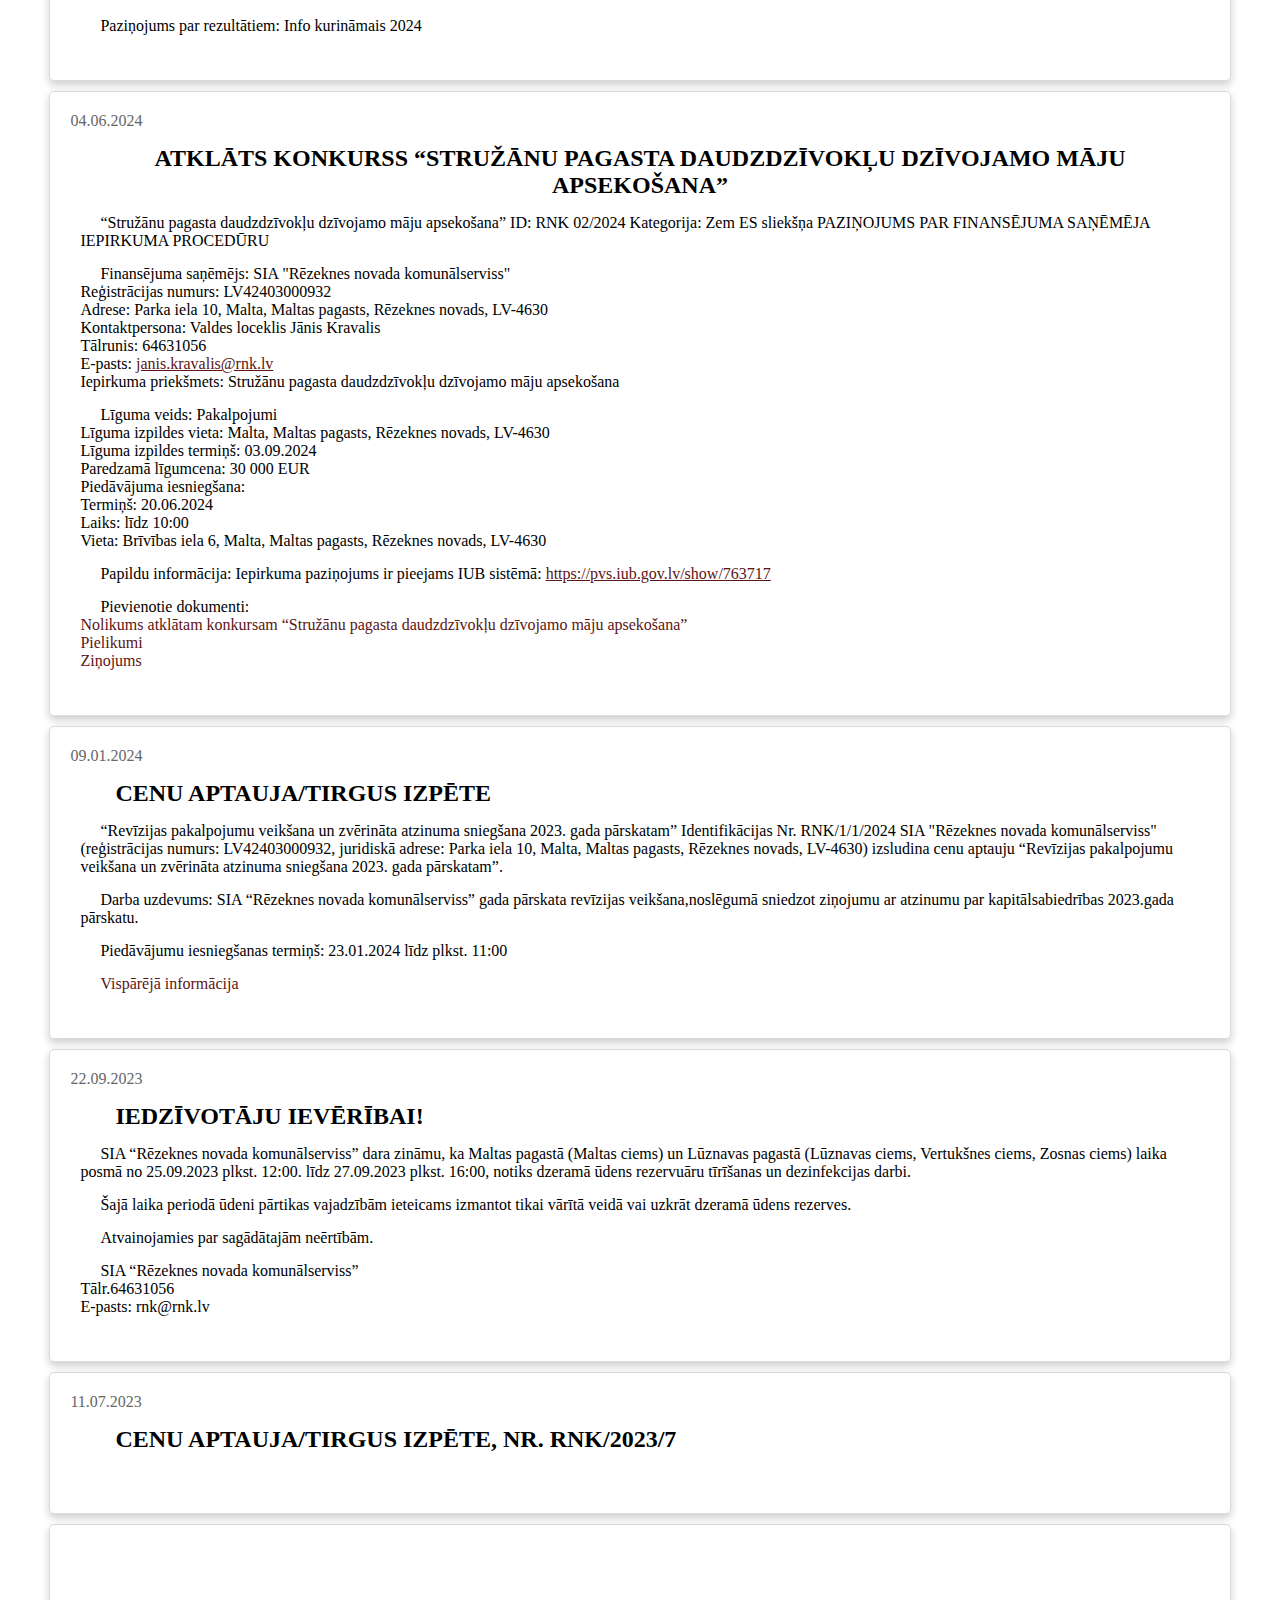
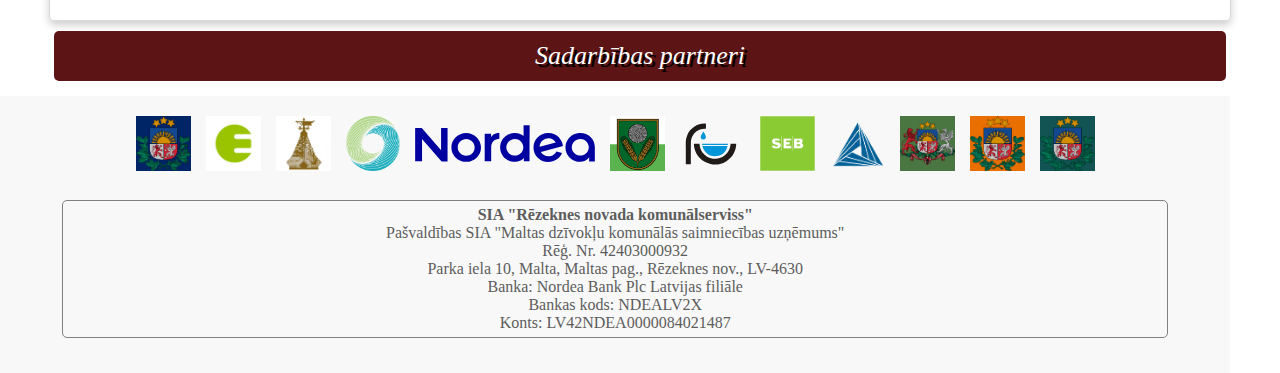
==== commit cc90bccf: "Logo fic 2" ====
--- a/index.html
+++ b/index.html
@@ -342,21 +342,21 @@
       <div class="logo-container">
         <div class="tooltip">
           <a href="https://www.kase.gov.lv/">
-            <img class="logo" src="logo/Iepirkumu_uzraudzibas_birojs_1.png" alt="Valsts kase">
+            <img class="logo" src="logo/Iepirkumu_uzraubzibas_birojs_1.png" alt="Valsts kase">
           </a>
           <span class="tooltiptext">Valsts kase</span>
         </div>
 
         <div class="tooltip">
           <a href="https://latvenergo.lv/">
-            <img class="logo" src="logo/Latvenergo_1.png" alt="Latvenergo">
+            <img class="logo" src="logo/Latvenergo_1.jpg" alt="Latvenergo">
           </a>
           <span class="tooltiptext">Latvenergo</span>
         </div>
 
         <div class="tooltip">
           <a href="https://luznava.lv/">
-            <img class="logo" src="logo/Luznava_logo_1.png" alt="Lūznavas pagasta pārvalde">
+            <img class="logo" src="logo/Luznavas_logo_1.jpg" alt="Lūznavas pagasta pārvalde">
           </a>
           <span class="tooltiptext">Lūznavas pagasta pārvalde</span>
         </div>
@@ -370,7 +370,7 @@
 
         <div class="tooltip">
           <a href="https://www.nordea.com/">
-            <img class="logo" src="logo/Nordea_1.png" alt="Nordea">
+            <img class="logo" src="logo/Nordea_1.svg" alt="Nordea">
           </a>
           <span class="tooltiptext">Nordea</span>
         </div>
@@ -384,7 +384,7 @@
 
         <div class="tooltip">
           <a href="https://www.rezeknesudens.lv/">
-            <img class="logo" src="logo/Rezeknes_udens_1.png" alt="Rēzeknes ūdens">
+            <img class="logo" src="logo/Rezeknes_udens_1.svg" alt="Rēzeknes ūdens">
           </a>
           <span class="tooltiptext">Rēzeknes ūdens</span>
         </div>
@@ -398,7 +398,7 @@
 
         <div class="tooltip">
           <a href="https://www.sprk.gov.lv/">
-            <img class="logo" src="logo/SPRK_logo_1.png" alt="Sabiedrisko pakalpojumu regulēšanas komisija">
+            <img class="logo" src="logo/SPRK_ logo_1.png" alt="Sabiedrisko pakalpojumu regulēšanas komisija">
           </a>
           <span class="tooltiptext">Sabiedrisko pakalpojumu regulēšanas komisija</span>
         </div>
@@ -412,7 +412,7 @@
 
         <div class="tooltip">
           <a href="https://www.vi.gov.lv/">
-            <img class="logo" src="logo/Veselības_inspekcija_1.png" alt="Veselības inspekcija">
+            <img class="logo" src="logo/Veselibas_inspekcija_1.png" alt="Veselības inspekcija">
           </a>
           <span class="tooltiptext">Veselības inspekcija</span>
         </div>
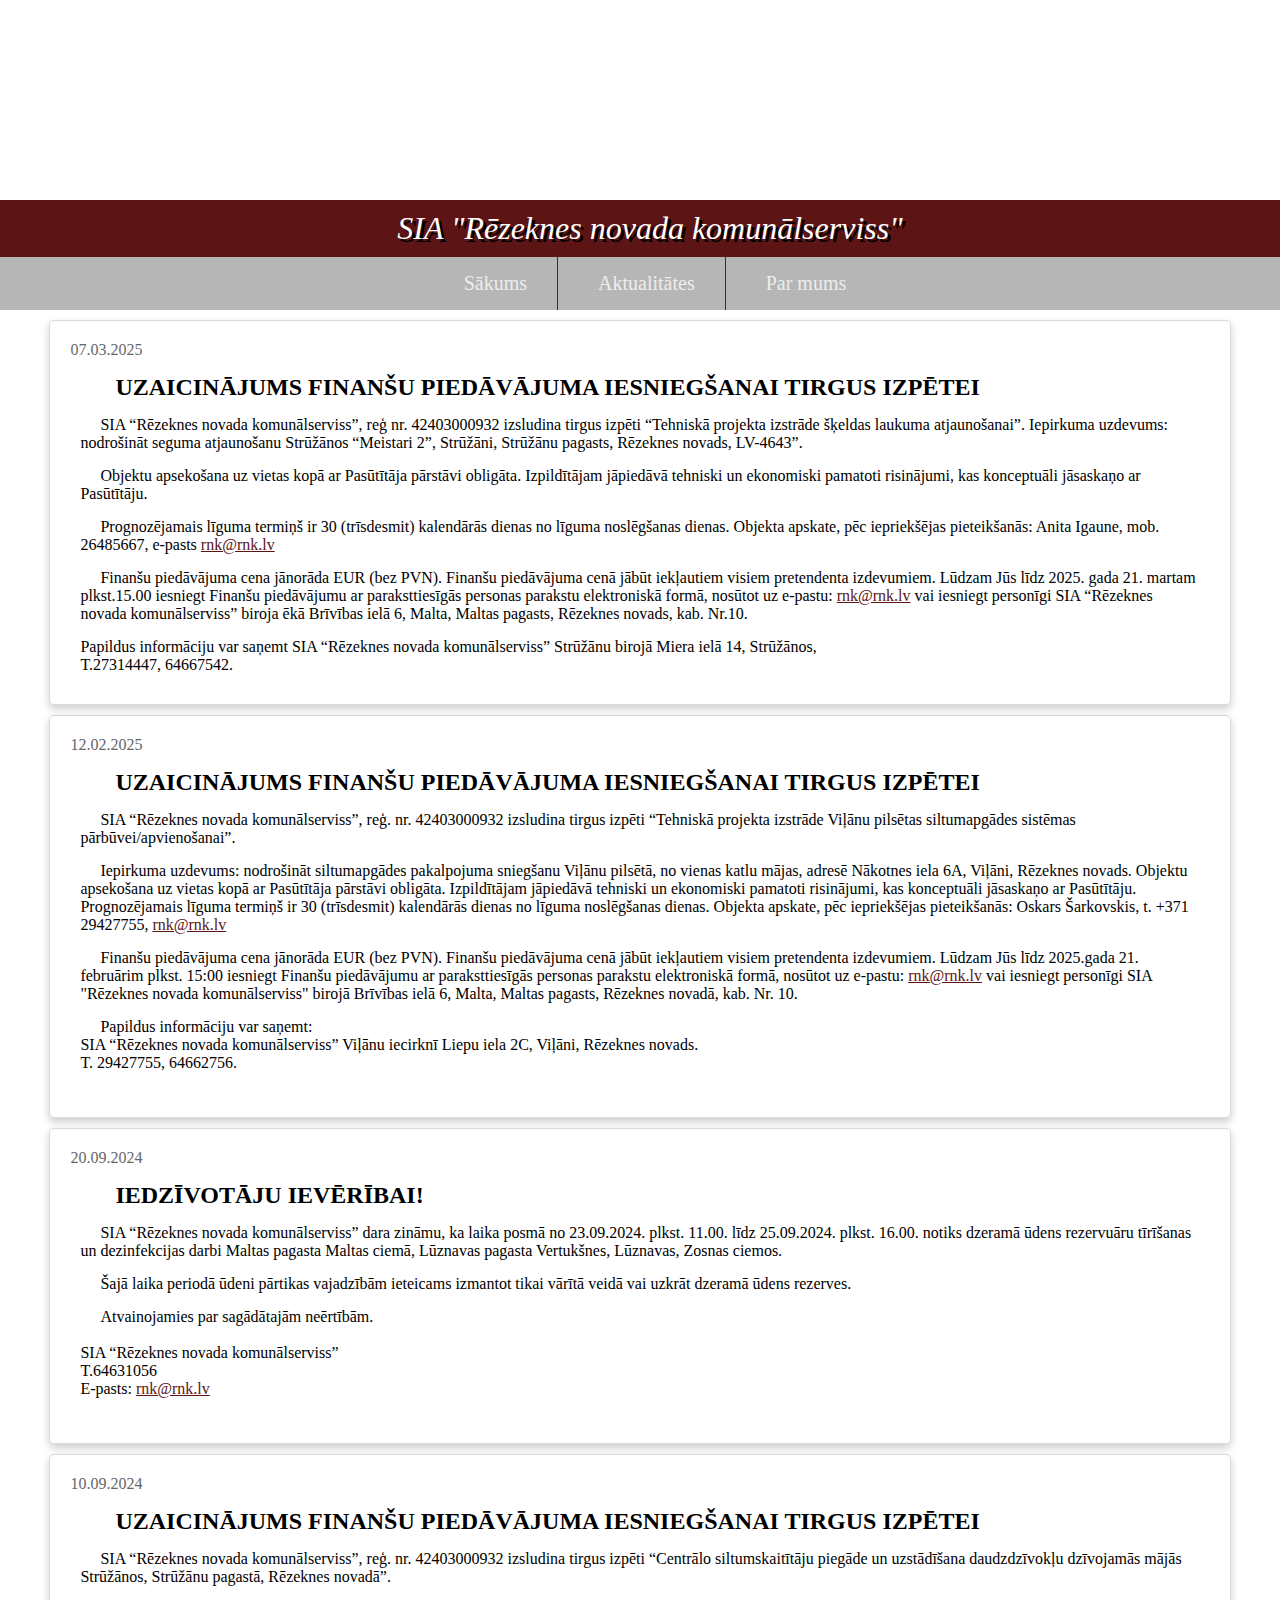
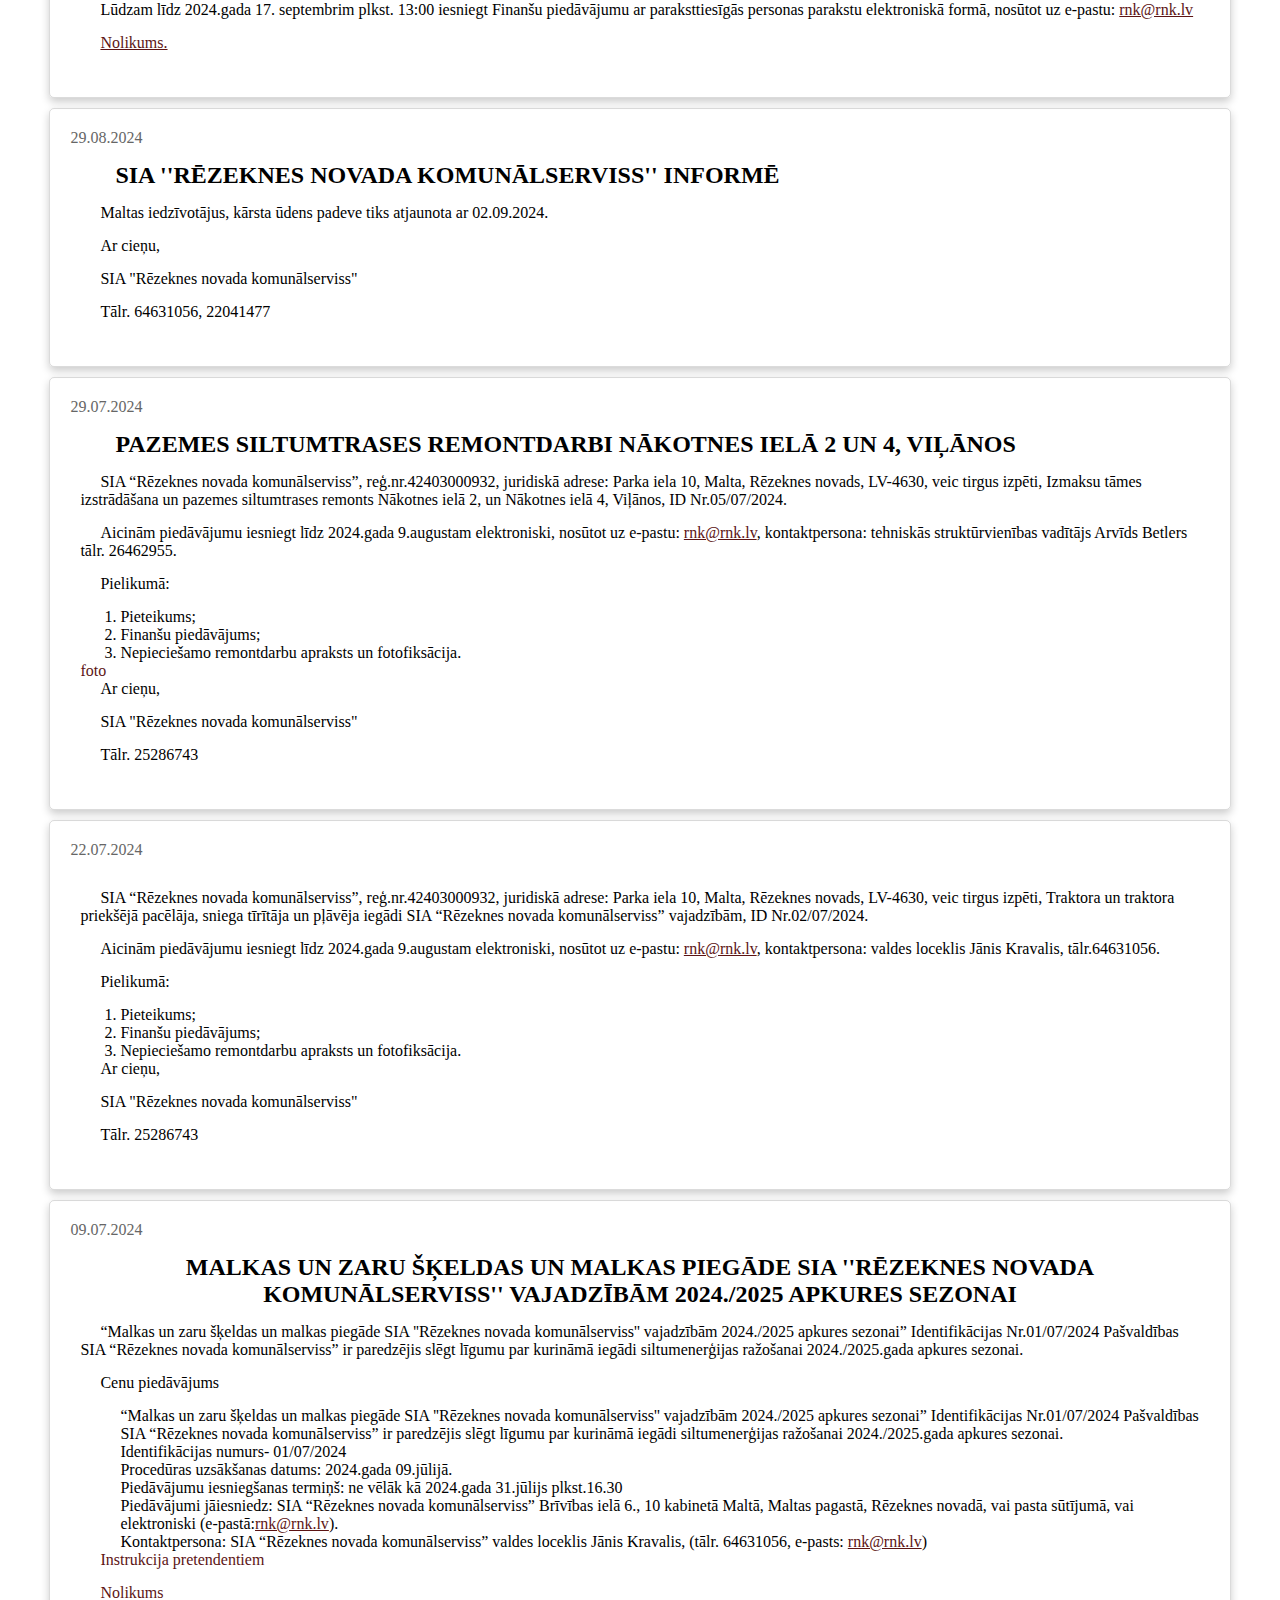
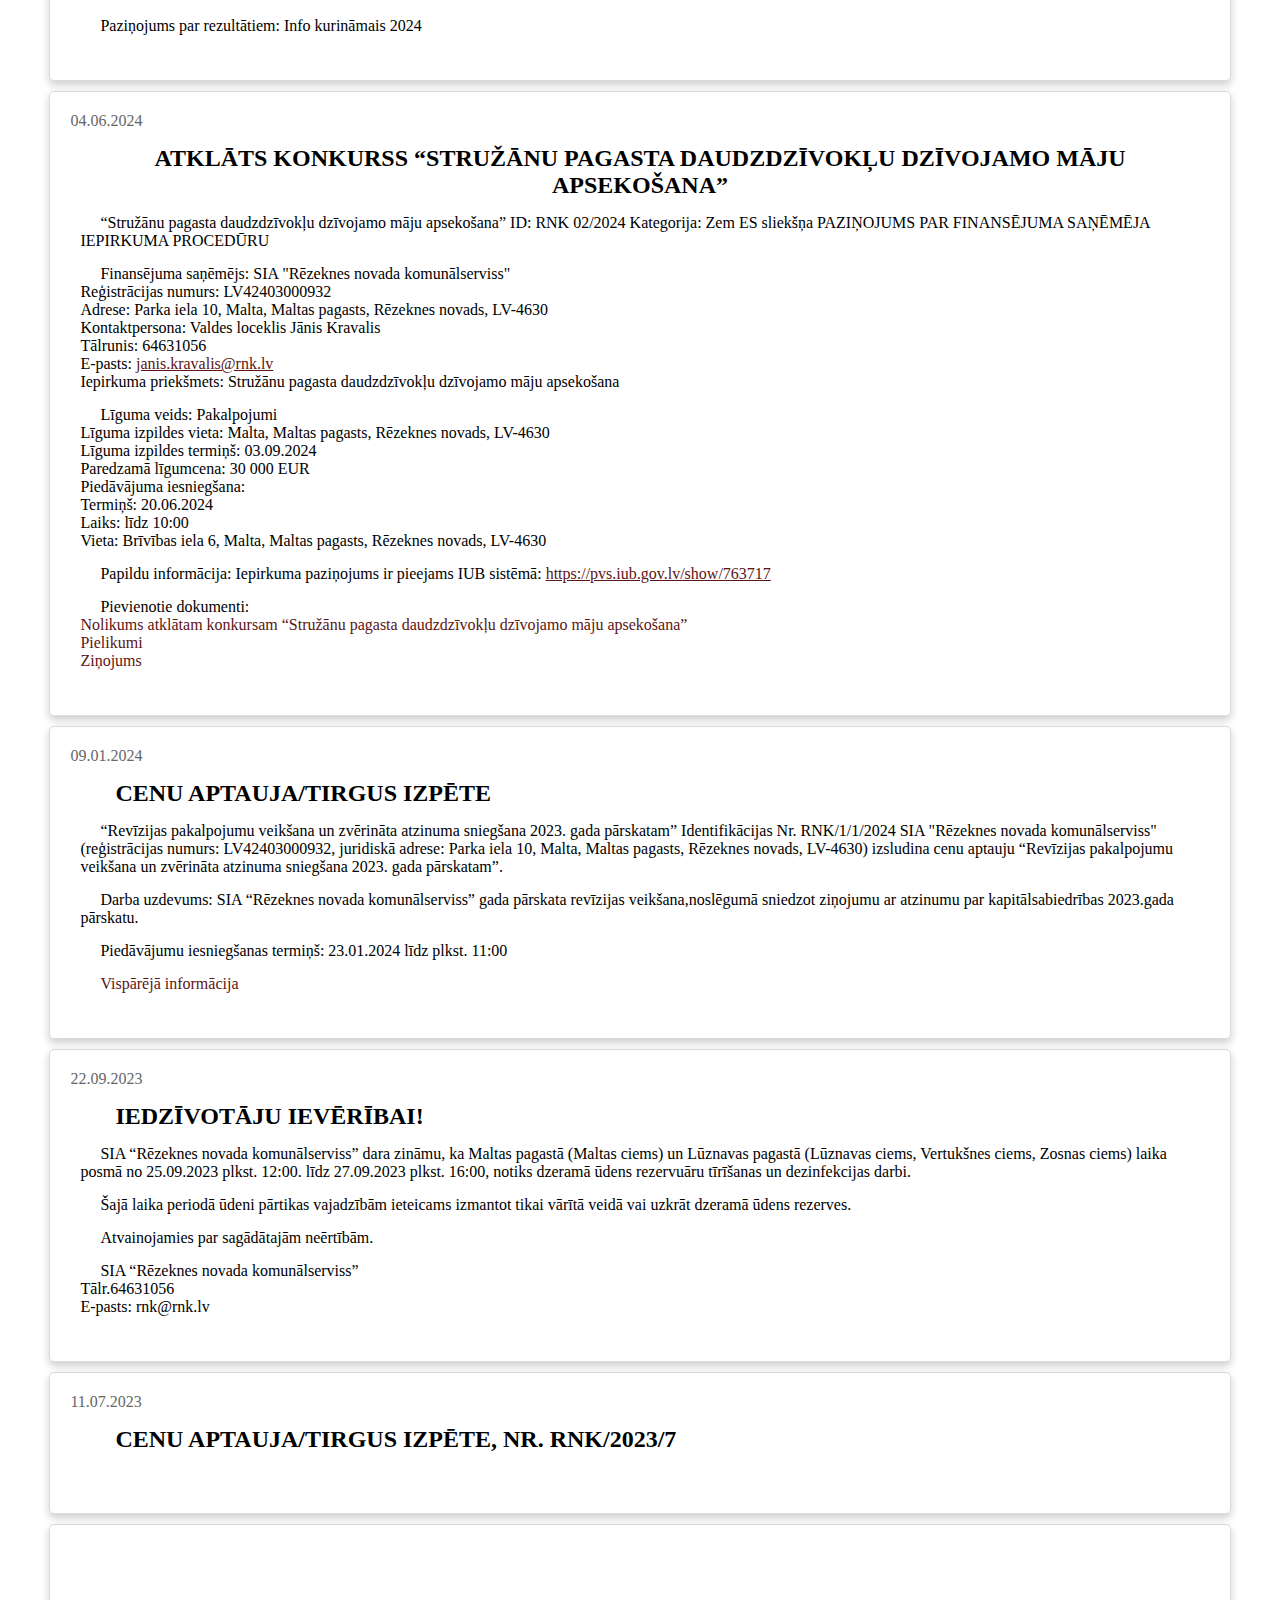
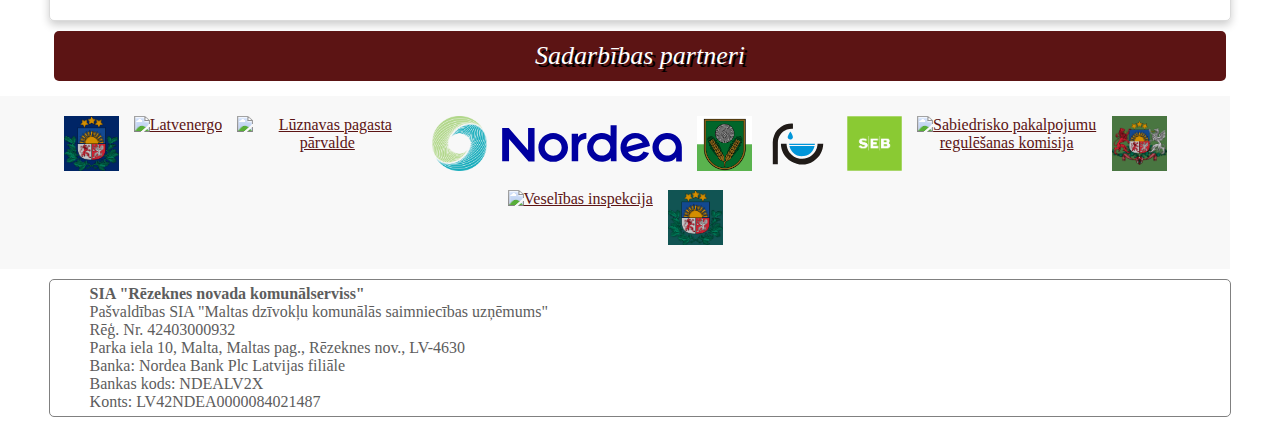
==== commit 76c809e1: "Logo show as png text bottot" ====
--- a/index.html
+++ b/index.html
@@ -336,108 +336,106 @@
 
   </div>
   <footer>
-
     <h4 id="sadarb">Sadarbības partneri</h4>
     <div class="partneri">
-      <div class="logo-container">
-        <div class="tooltip">
-          <a href="https://www.kase.gov.lv/">
-            <img class="logo" src="logo/Iepirkumu_uzraubzibas_birojs_1.png" alt="Valsts kase">
-          </a>
-          <span class="tooltiptext">Valsts kase</span>
-        </div>
-
-        <div class="tooltip">
-          <a href="https://latvenergo.lv/">
-            <img class="logo" src="logo/Latvenergo_1.jpg" alt="Latvenergo">
-          </a>
-          <span class="tooltiptext">Latvenergo</span>
-        </div>
-
-        <div class="tooltip">
-          <a href="https://luznava.lv/">
-            <img class="logo" src="logo/Luznavas_logo_1.jpg" alt="Lūznavas pagasta pārvalde">
-          </a>
-          <span class="tooltiptext">Lūznavas pagasta pārvalde</span>
-        </div>
-
-        <div class="tooltip">
-          <a href="https://ekii.lv/">
-            <img class="logo" src="logo/LVIF_1.png" alt="Latvijas vides investīciju fonds">
-          </a>
-          <span class="tooltiptext">Latvijas vides investīciju fonds</span>
-        </div>
-
-        <div class="tooltip">
-          <a href="https://www.nordea.com/">
-            <img class="logo" src="logo/Nordea_1.svg" alt="Nordea">
-          </a>
-          <span class="tooltiptext">Nordea</span>
-        </div>
-
-        <div class="tooltip">
-          <a href="https://rezeknesnovads.lv/">
-            <img class="logo" src="logo/Rezeknes_novads_1.png" alt="Rēzeknes novads">
-          </a>
-          <span class="tooltiptext">Rēzeknes novads</span>
-        </div>
-
-        <div class="tooltip">
-          <a href="https://www.rezeknesudens.lv/">
-            <img class="logo" src="logo/Rezeknes_udens_1.svg" alt="Rēzeknes ūdens">
-          </a>
-          <span class="tooltiptext">Rēzeknes ūdens</span>
-        </div>
-
-        <div class="tooltip">
-          <a href="https://seb.lv/">
-            <img class="logo" src="logo/SEB_logo_1.png" alt="SEB">
-          </a>
-          <span class="tooltiptext">SEB</span>
-        </div>
-
-        <div class="tooltip">
-          <a href="https://www.sprk.gov.lv/">
-            <img class="logo" src="logo/SPRK_ logo_1.png" alt="Sabiedrisko pakalpojumu regulēšanas komisija">
-          </a>
-          <span class="tooltiptext">Sabiedrisko pakalpojumu regulēšanas komisija</span>
-        </div>
-
-        <div class="tooltip">
-          <a href="https://www.varam.gov.lv/">
-            <img class="logo" src="logo/VARAM_1.png" alt="VARAM">
-          </a>
-          <span class="tooltiptext">VARAM</span>
-        </div>
-
-        <div class="tooltip">
-          <a href="https://www.vi.gov.lv/">
-            <img class="logo" src="logo/Veselibas_inspekcija_1.png" alt="Veselības inspekcija">
-          </a>
-          <span class="tooltiptext">Veselības inspekcija</span>
-        </div>
-
-        <div class="tooltip">
-          <a href="https://vvd.gov.lv/">
-            <img class="logo" src="logo/Vides_dienests_1.png" alt="Rēzeknes vides pārvalde">
-          </a>
-          <span class="tooltiptext">Rēzeknes vides pārvalde</span>
-        </div>
-
-        <div id="footer">
-          <div class="info">
+        <div class="logo-container">
+            <div class="tooltip">
+                <a href="https://www.kase.gov.lv/">
+                    <img class="logo" src="logo/Iepirkumu_uzraubzibas_birojs_1.png" alt="Valsts kase">
+                </a>
+                <span class="tooltiptext">Valsts kase</span>
+            </div>
+            
+            <div class="tooltip">
+                <a href="https://latvenergo.lv/">
+                    <img class="logo" src="logo/Latvenergo_1.png" alt="Latvenergo">
+                </a>
+                <span class="tooltiptext">Latvenergo</span>
+            </div>
+            
+            <div class="tooltip">
+                <a href="https://luznava.lv/">
+                    <img class="logo" src="logo/Luznava_logo_1.png" alt="Lūznavas pagasta pārvalde">
+                </a>
+                <span class="tooltiptext">Lūznavas pagasta pārvalde</span>
+            </div>
+            
+            <div class="tooltip">
+                <a href="https://ekii.lv/">
+                    <img class="logo" src="logo/LVIF_1.png" alt="Latvijas vides investīciju fonds">
+                </a>
+                <span class="tooltiptext">Latvijas vides investīciju fonds</span>
+            </div>
+            
+            <div class="tooltip">
+                <a href="https://www.nordea.com/">
+                    <img class="logo" src="logo/Nordea_1.svg" alt="Nordea">
+                </a>
+                <span class="tooltiptext">Nordea</span>
+            </div>
+            
+            <div class="tooltip">
+                <a href="https://rezeknesnovads.lv/">
+                    <img class="logo" src="logo/Rezeknes_novads_1.png" alt="Rēzeknes novads">
+                </a>
+                <span class="tooltiptext">Rēzeknes novads</span>
+            </div>
+            
+            <div class="tooltip">
+                <a href="https://www.rezeknesudens.lv/">
+                    <img class="logo" src="logo/Rezeknes_udens_1.svg" alt="Rēzeknes ūdens">
+                </a>
+                <span class="tooltiptext">Rēzeknes ūdens</span>
+            </div>
+            
+            <div class="tooltip">
+                <a href="https://seb.lv/">
+                    <img class="logo" src="logo/SEB_logo_1.png" alt="SEB">
+                </a>
+                <span class="tooltiptext">SEB</span>
+            </div>
+            
+            <div class="tooltip">
+                <a href="https://www.sprk.gov.lv/">
+                    <img class="logo" src="logo/SPRK_logo_1.png" alt="Sabiedrisko pakalpojumu regulēšanas komisija">
+                </a>
+                <span class="tooltiptext">Sabiedrisko pakalpojumu regulēšanas komisija</span>
+            </div>
+            
+            <div class="tooltip">
+                <a href="https://www.varam.gov.lv/">
+                    <img class="logo" src="logo/VARAM_1.png" alt="VARAM">
+                </a>
+                <span class="tooltiptext">VARAM</span>
+            </div>
+            
+            <div class="tooltip">
+                <a href="https://www.vi.gov.lv/">
+                    <img class="logo" src="logo/Veselības_inspekcija_1.png" alt="Veselības inspekcija">
+                </a>
+                <span class="tooltiptext">Veselības inspekcija</span>
+            </div>
+            
+            <div class="tooltip">
+                <a href="https://vvd.gov.lv/">
+                    <img class="logo" src="logo/Vides_dienests_1.png" alt="Rēzeknes vides pārvalde">
+                </a>
+                <span class="tooltiptext">Rēzeknes vides pārvalde</span>
+            </div>
+        </div>
+    </div>
+
+    <div id="footer">
+        <div class="info">
             <h4>SIA "Rēzeknes novada komunālserviss"</h4>
             <p>Pašvaldības SIA "Maltas dzīvokļu komunālās saimniecības uzņēmums"<br>
-              Rēģ. Nr. 42403000932<br>
-              Parka iela 10, Malta, Maltas pag., Rēzeknes nov., LV-4630 <br>
-              Banka: Nordea Bank Plc Latvijas filiāle<br>
-              Bankas kods: NDEALV2X<br>
-              Konts: LV42NDEA0000084021487
+                Rēģ. Nr. 42403000932<br>
+                Parka iela 10, Malta, Maltas pag., Rēzeknes nov., LV-4630 <br>
+                Banka: Nordea Bank Plc Latvijas filiāle<br>
+                Bankas kods: NDEALV2X<br>
+                Konts: LV42NDEA0000084021487
             </p>
-          </div>
-        </div>
-
-      </div>
+        </div>
     </div>
-  </footer>
+</footer>
 </body>